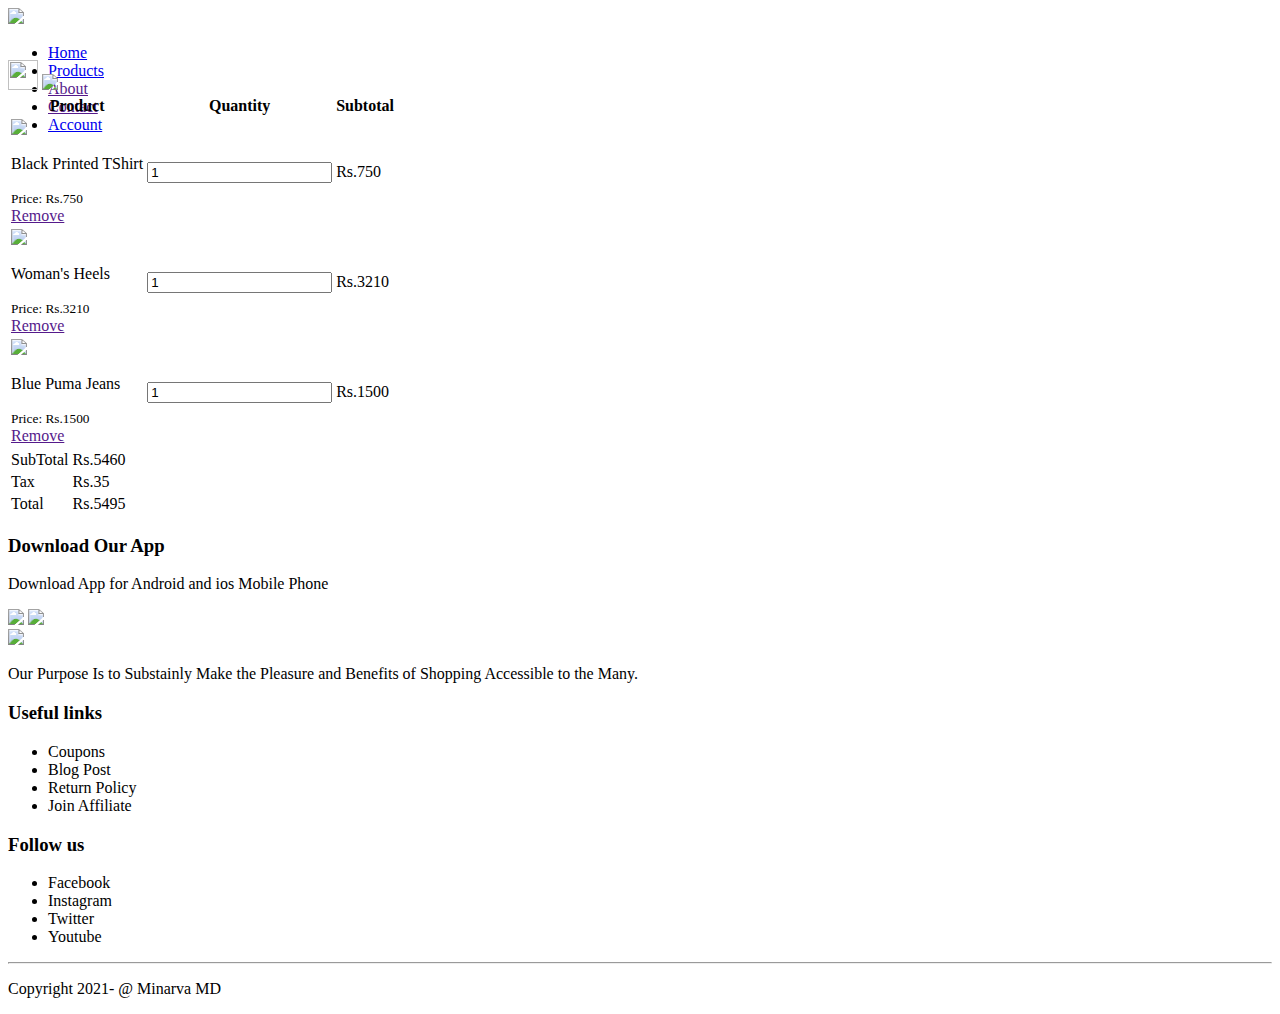
==== cart.html @ ff38ac6d "Update cart.html" ====
<!DOCTYPE html>
<html lang="en">
<head>
    <meta charset="UTF-8">
    <meta name="viewport" content="width=device-width, initial-scale=1.0">
    <title>Cart</title>
    <link rel="stylesheet" href="style.css">
    <link href="https://fonts.googleapis.com/css2?family=Poppins:wght@300;400;500;600;700&display=swap" 
    rel="stylesheet">
    <link rel="stylesheet"
     href="https://stackpath.bootstrapcdn.com/font-awesome/4.7.0/css/font-awesome.min.css">
</head>
<body>
    

    <div class="container">
    <div class="navbar">
        <div class="logo">
            <a href="index.html"><img src="images/logo1.png" width="125px"></a>
        </div>
        <nav>
            <ul id="MenuItems">
                <li> <a href="index.html">Home</a></li>
                <li> <a href="Product.html">Products</a></li>
                <li> <a href="">About</a></li>
                <li> <a href="">Contact</a></li>
                <li> <a href="Account.html">Account</a></li>
            </ul>
        </nav>
        <a href="cart.html"><img src="images/cart.png" width="30px" height="30px"></a>
        <img src="images/menu.png" class="menu-icon" onclick="menutoggle()">
 </div>
</div>
<!---------Cart Item Details----->
<div class="small-container cart-page">

    <table>
        <tr>
            <th>Product</th>
            <th>Quantity</th>
            <th>Subtotal</th>
        </tr>
        <tr>
            <td>
                <div class="cart-info">
                    <img src="images/product-2.jfif">
                <div>
                <p> Black Printed TShirt</p>
                <small>Price: Rs.750</small>
                <br>
                <a href="">Remove</a>
                </div>
                </div>
            </td>
            <td><input type="number" value="1"></td>
            <td>Rs.750</td>
        </tr>
        <tr>
            <td>
                <div class="cart-info">
                    <img src="images/product-3.jfif">
                <div>
                <p> Woman's Heels</p>
                <small>Price: Rs.3210</small>
                <br>
                <a href="">Remove</a>
                </div>
                </div>
            </td>
            <td><input type="number" value="1"></td>
            <td>Rs.3210</td>
        </tr>
        <tr>
            <td>
                <div class="cart-info">
                    <img src="images/product-7.jfif">
                <div>
                <p> Blue Puma Jeans</p>
                <small>Price: Rs.1500</small>
                <br>
                <a href="">Remove</a>
                </div>
                </div>
            </td>
            <td><input type="number" value="1"></td>
            <td>Rs.1500</td>
        </tr>
    </table>
<div class="total-price">
    <table>
        <tr>
            <td>SubTotal</td>
            <td>Rs.5460</td>
        </tr>
        <tr>
            <td>Tax</td>
            <td>Rs.35</td>
        </tr>
        <tr>
            <td>Total</td>
            <td>Rs.5495</td>
        </tr>
    </table>
</div>

</div>


<!-----------footer------->
<div class="footer">
    <div class="container">
        <div class="row">
            <div class="footer-col-1">
                <h3>Download Our App</h3>
                <p>Download App for Android and ios Mobile Phone</p>
                <div class="app-logo">
                    <img src="images/play-store.png">
                    <img src="images/app-store.png">
                </div>
            </div>
            <div class="footer-col-2">
                <img src="images/logo1.png">
                <p>Our Purpose Is to Substainly Make the Pleasure and Benefits of Shopping Accessible to
                    the Many.</p>
            </div>
            <div class="footer-col-3">
                <h3>Useful links</h3>
                <ul>
                    <li>Coupons</li>
                    <li>Blog Post</li>
                    <li>Return Policy</li>
                    <li>Join Affiliate</li>
                </ul>
            </div>
            <div class="footer-col-4">
                <h3>Follow us</h3>
                <ul>
                    <li>Facebook</li>
                    <li>Instagram</li>
                    <li>Twitter</li>
                    <li>Youtube</li>
                </ul>
            </div>
        </div>
        <hr>
        <p class="copyright">Copyright 2021- @ Minarva MD</p>
    </div>
</div>

<!------------js for toggle menu------>
<script>
    var MenuItems= document.getElementById("MenuItems");
    MenuItems.style.maxHeight = "0px";

    function menutoggle(){
    
    if(MenuItems.style.maxHeight == "0px")
    {
    MenuItems.style.maxHeight = "200px";

    }
    else{
    MenuItems.style.maxHeight = "0px";

    }

        
    }
</script>


</body>
</html>
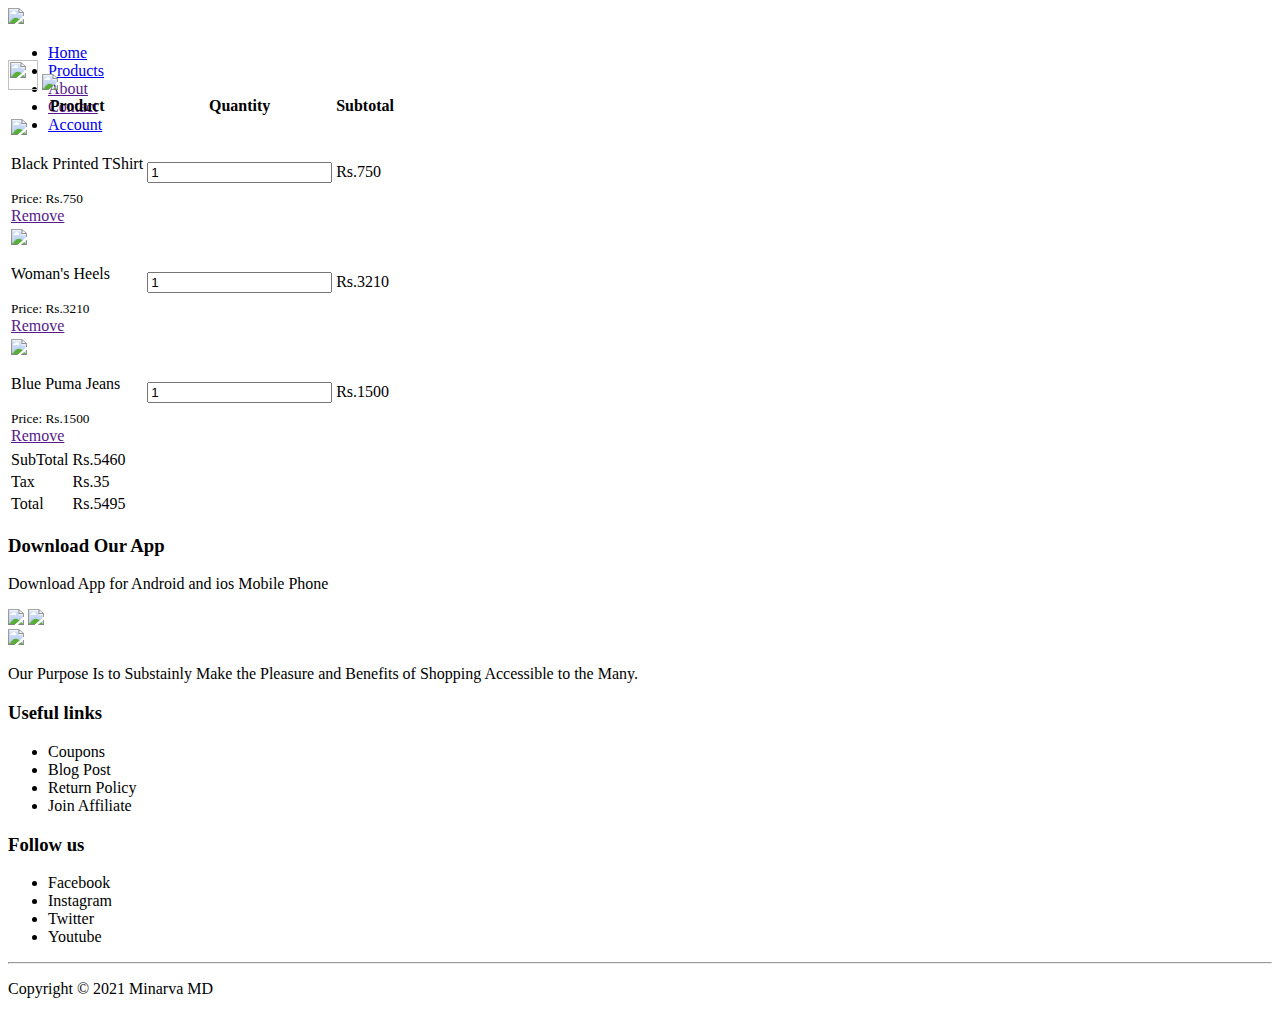
==== commit d431ab18: "Update cart.html" ====
--- a/cart.html
+++ b/cart.html
@@ -143,7 +143,7 @@
             </div>
         </div>
         <hr>
-        <p class="copyright">Copyright 2021- @ Minarva MD</p>
+        <p class="copyright">Copyright &copy; 2021 Minarva MD</p>
     </div>
 </div>
 
